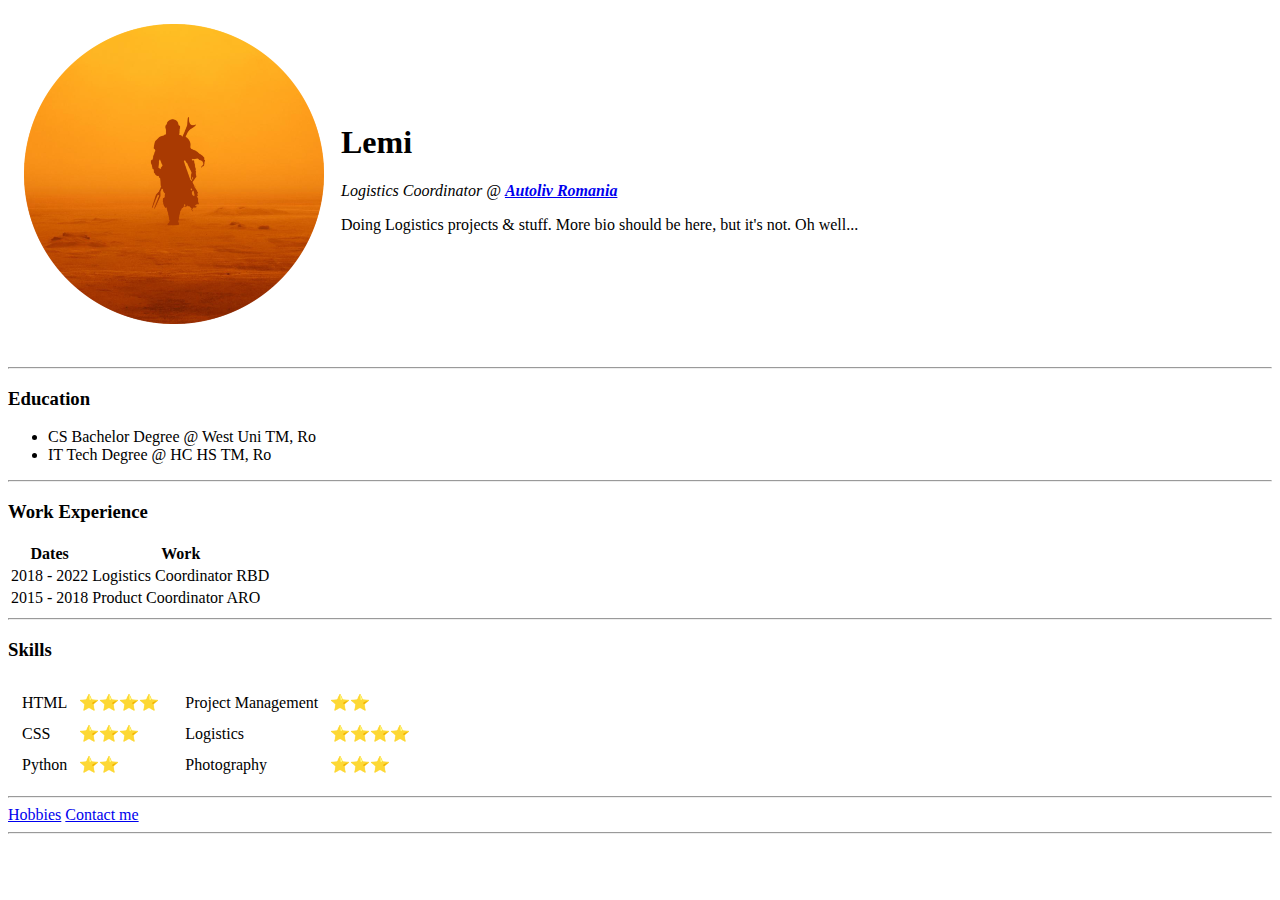
==== index.html @ 97ec3142 "Added starting CV website files" ====
<!DOCTYPE html>
<html lang="en">
<head>
    <meta charset="UTF-8">
    <meta http-equiv="X-UA-Compatible" content="IE=edge">
    <meta name="viewport" content="width=device-width, initial-scale=1.0">
    <title>Lemi's Personal Site - Learning</title>
</head>
<body>

<table cellspacing = "15px">
    <tr>
        <td><img src="images/mando-avatar.png" alt=""></td>
        <td><h1>Lemi</h1>
            <p><em>Logistics Coordinator @ <strong><a href="https://career.autoliv.com/locations/autoliv-romania">Autoliv Romania</a></strong>
            </em></p>
            <p>Doing Logistics projects & stuff. More bio should be here, but it's not. Oh well...</p>
    </tr>
    <tr></table>


<hr>
<h3>Education</h3>
<ul>
    <li>CS Bachelor Degree @ West Uni TM, Ro</li>
    <li>IT Tech Degree @ HC HS TM, Ro</li>
</ul>
<hr>

<h3>Work Experience</h3>
<table>
    <thead>
        <th>Dates</th>
        <th>Work</th>
    </thead>
    <tr>
        <td>2018 - 2022</td>
        <td>Logistics Coordinator RBD</td>
    </tr>
    <tr>
        <td>2015 - 2018</td>
        <td>Product Coordinator ARO</td>
    </tr>


</table>
<hr>

<h3>Skills</h3>

<table>
    <tr>
        <td>
            <table cellspacing = "10px">
                <tr>
                    <td>HTML</td>
                    <td>⭐⭐⭐⭐</td>
                </tr>
                <tr>
                    <td>CSS</td>
                    <td>⭐⭐⭐</td>
                </tr>
                <tr>
                    <td>Python</td>
                    <td>⭐⭐</td>
                </tr>
            </table>
        </td>
        <td>
            <table cellspacing = "10px">
                <tr>
                    <td>Project Management</td>
                    <td>⭐⭐</td>
                </tr>
                <tr>
                    <td>Logistics</td>
                    <td>⭐⭐⭐⭐</td>
                </tr>
                <tr>
                    <td>Photography</td>
                    <td>⭐⭐⭐</td>
                </tr>
            </table>
        </td>
    </tr>

</table>




<hr>
<a href="hobbies.html">Hobbies</a>
<a href="contact.html">Contact me</a>
<hr>


</body>
</html>
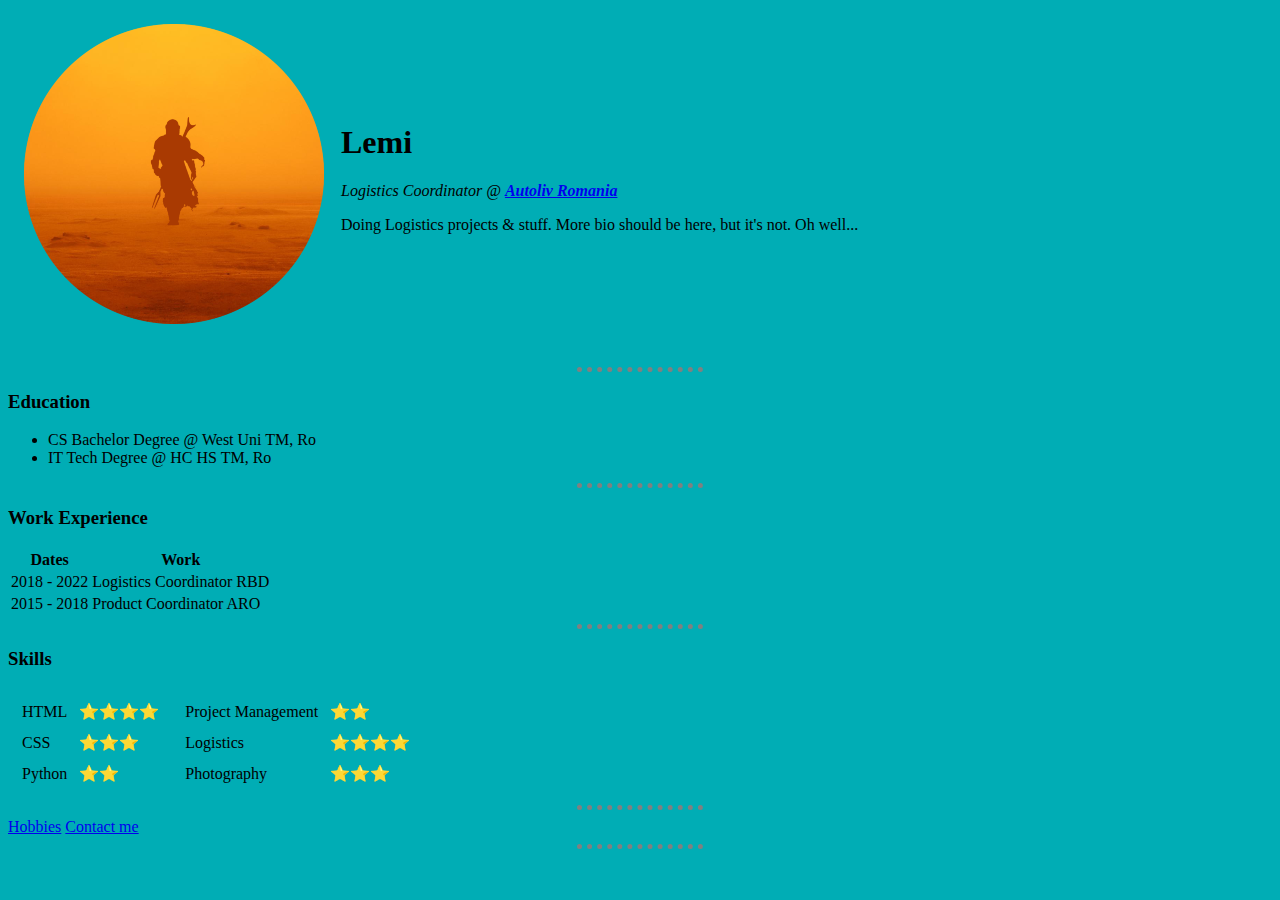
==== commit 484892e6: "20.06 from home" ====
--- a/index.html
+++ b/index.html
@@ -1,99 +1,115 @@
 <!DOCTYPE html>
 <html lang="en">
+
 <head>
-    <meta charset="UTF-8">
-    <meta http-equiv="X-UA-Compatible" content="IE=edge">
-    <meta name="viewport" content="width=device-width, initial-scale=1.0">
-    <title>Lemi's Personal Site - Learning</title>
+  <meta charset="UTF-8">
+  <meta http-equiv="X-UA-Compatible" content="IE=edge">
+  <meta name="viewport" content="width=device-width, initial-scale=1.0">
+  <title>Lemi's Personal Site - Learning</title>
+
+  <style media="screen">
+    body {
+      background-color: #00ADB5;
+    }
+
+    hr {
+      border-style: none;
+      border-top-style: dotted;
+      border-color: gray;
+      border-width: 5px;
+      height: 0px;
+      width: 10%;
+    }
+
+  </style>
+
 </head>
+
 <body>
 
-<table cellspacing = "15px">
+  <table cellspacing="15px">
     <tr>
-        <td><img src="images/mando-avatar.png" alt=""></td>
-        <td><h1>Lemi</h1>
-            <p><em>Logistics Coordinator @ <strong><a href="https://career.autoliv.com/locations/autoliv-romania">Autoliv Romania</a></strong>
-            </em></p>
-            <p>Doing Logistics projects & stuff. More bio should be here, but it's not. Oh well...</p>
+      <td><img src="images/mando-avatar.png" alt=""></td>
+      <td>
+        <h1>Lemi</h1>
+        <p><em>Logistics Coordinator @ <strong><a href="https://career.autoliv.com/locations/autoliv-romania">Autoliv Romania</a></strong>
+          </em></p>
+        <p>Doing Logistics projects & stuff. More bio should be here, but it's not. Oh well...</p>
     </tr>
-    <tr></table>
+    <tr>
+  </table>
 
-
-<hr>
-<h3>Education</h3>
-<ul>
+  <hr>
+  <h3>Education</h3>
+  <ul>
     <li>CS Bachelor Degree @ West Uni TM, Ro</li>
     <li>IT Tech Degree @ HC HS TM, Ro</li>
-</ul>
-<hr>
+  </ul>
+  <hr>
 
-<h3>Work Experience</h3>
-<table>
+  <h3>Work Experience</h3>
+  <table>
     <thead>
-        <th>Dates</th>
-        <th>Work</th>
+      <th>Dates</th>
+      <th>Work</th>
     </thead>
     <tr>
-        <td>2018 - 2022</td>
-        <td>Logistics Coordinator RBD</td>
+      <td>2018 - 2022</td>
+      <td>Logistics Coordinator RBD</td>
     </tr>
     <tr>
-        <td>2015 - 2018</td>
-        <td>Product Coordinator ARO</td>
+      <td>2015 - 2018</td>
+      <td>Product Coordinator ARO</td>
     </tr>
 
+  </table>
+  <hr>
 
-</table>
-<hr>
+  <h3>Skills</h3>
 
-<h3>Skills</h3>
-
-<table>
+  <table>
     <tr>
-        <td>
-            <table cellspacing = "10px">
-                <tr>
-                    <td>HTML</td>
-                    <td>⭐⭐⭐⭐</td>
-                </tr>
-                <tr>
-                    <td>CSS</td>
-                    <td>⭐⭐⭐</td>
-                </tr>
-                <tr>
-                    <td>Python</td>
-                    <td>⭐⭐</td>
-                </tr>
-            </table>
-        </td>
-        <td>
-            <table cellspacing = "10px">
-                <tr>
-                    <td>Project Management</td>
-                    <td>⭐⭐</td>
-                </tr>
-                <tr>
-                    <td>Logistics</td>
-                    <td>⭐⭐⭐⭐</td>
-                </tr>
-                <tr>
-                    <td>Photography</td>
-                    <td>⭐⭐⭐</td>
-                </tr>
-            </table>
-        </td>
+      <td>
+        <table cellspacing="10px">
+          <tr>
+            <td>HTML</td>
+            <td>⭐⭐⭐⭐</td>
+          </tr>
+          <tr>
+            <td>CSS</td>
+            <td>⭐⭐⭐</td>
+          </tr>
+          <tr>
+            <td>Python</td>
+            <td>⭐⭐</td>
+          </tr>
+        </table>
+      </td>
+      <td>
+        <table cellspacing="10px">
+          <tr>
+            <td>Project Management</td>
+            <td>⭐⭐</td>
+          </tr>
+          <tr>
+            <td>Logistics</td>
+            <td>⭐⭐⭐⭐</td>
+          </tr>
+          <tr>
+            <td>Photography</td>
+            <td>⭐⭐⭐</td>
+          </tr>
+        </table>
+      </td>
     </tr>
 
-</table>
+  </table>
 
-
-
-
-<hr>
-<a href="hobbies.html">Hobbies</a>
-<a href="contact.html">Contact me</a>
-<hr>
-
+  <hr>
+  <a href="hobbies.html">Hobbies</a>
+  <a href="contact.html">Contact me</a>
+  <hr>
 
 </body>
-</html>+
+</html>
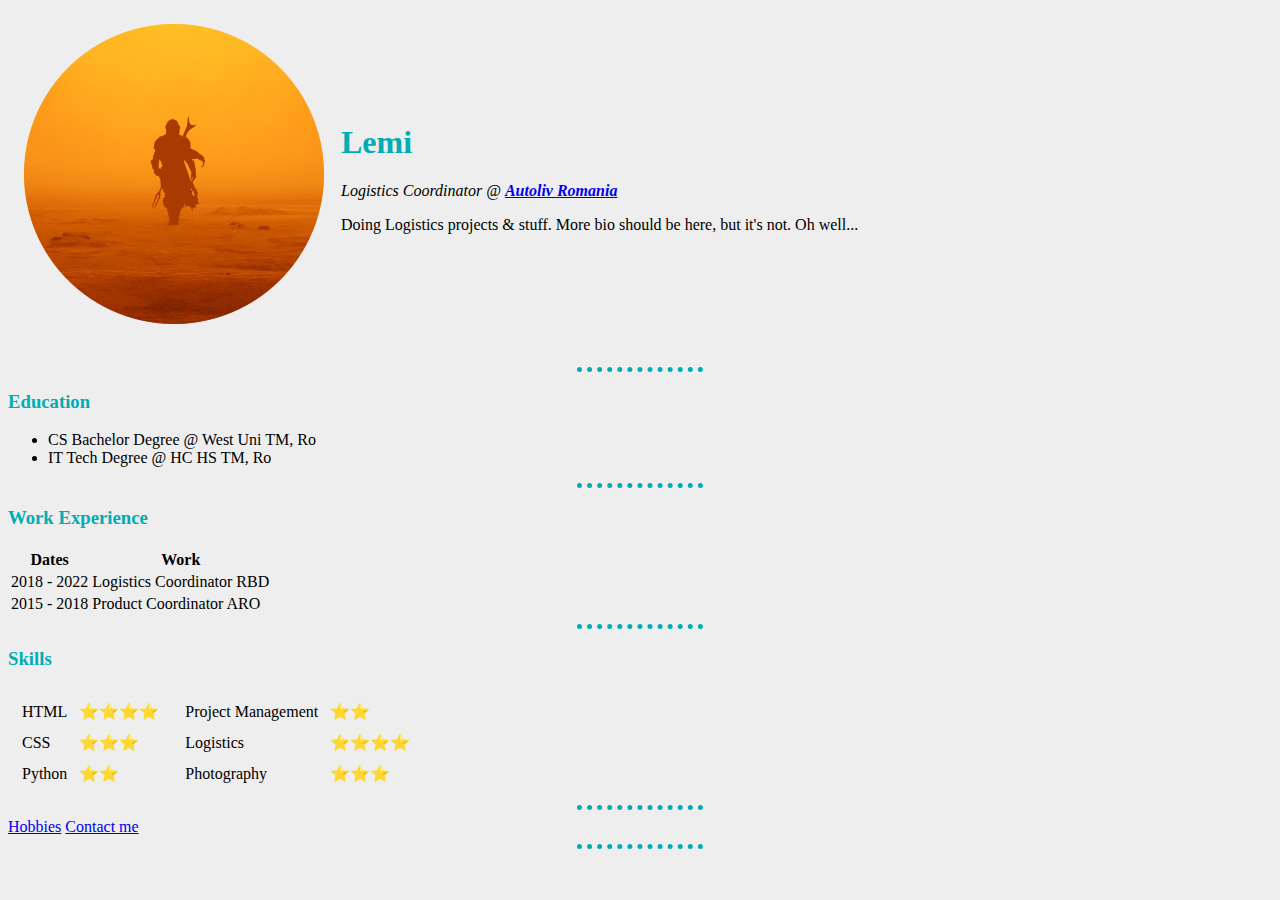
==== commit 7c74bf6f: "21.06 - Work" ====
--- a/index.html
+++ b/index.html
@@ -6,23 +6,7 @@
   <meta http-equiv="X-UA-Compatible" content="IE=edge">
   <meta name="viewport" content="width=device-width, initial-scale=1.0">
   <title>Lemi's Personal Site - Learning</title>
-
-  <style media="screen">
-    body {
-      background-color: #00ADB5;
-    }
-
-    hr {
-      border-style: none;
-      border-top-style: dotted;
-      border-color: gray;
-      border-width: 5px;
-      height: 0px;
-      width: 10%;
-    }
-
-  </style>
-
+  <link rel="stylesheet" href="css\styles.css">
 </head>
 
 <body>
